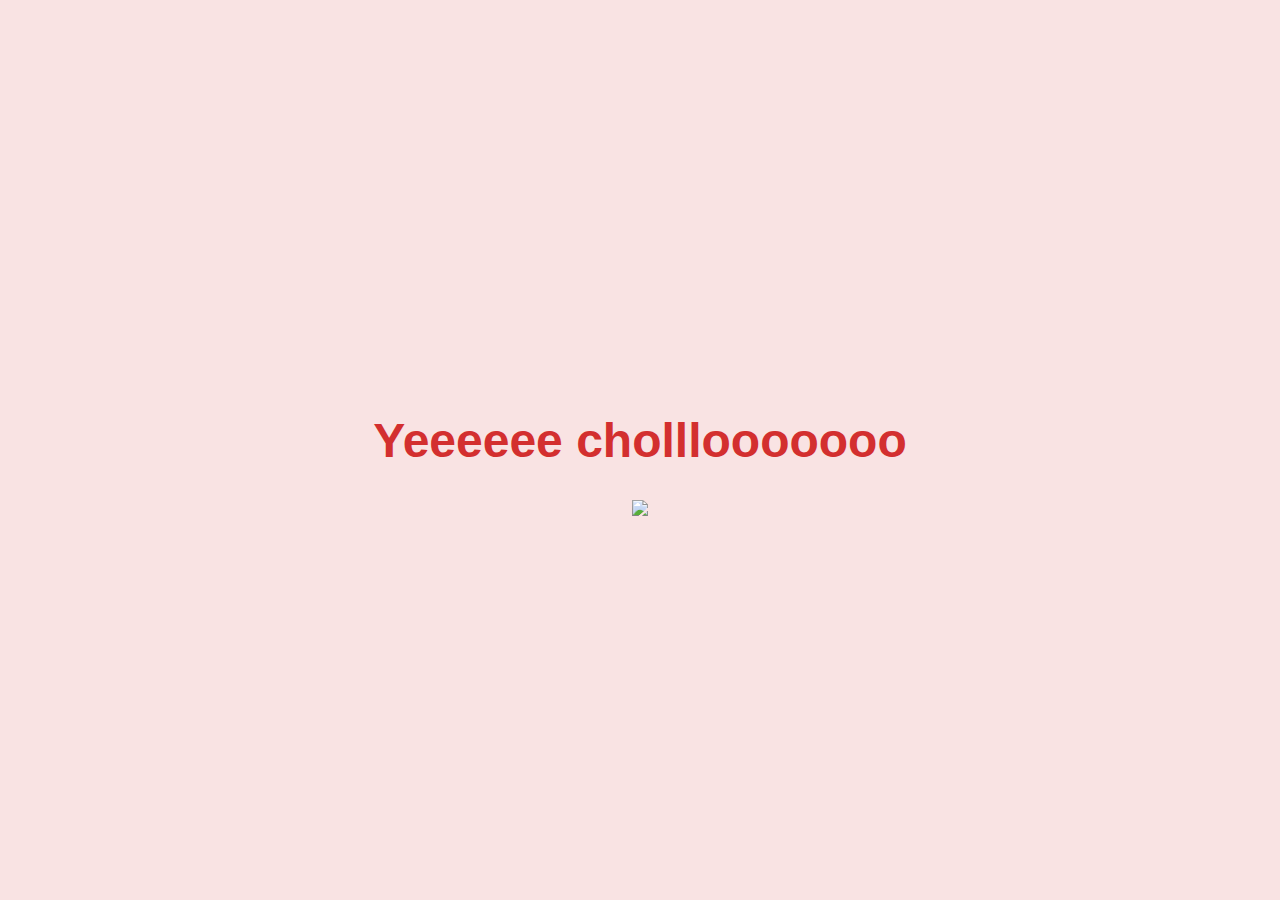
==== yes_page.html @ 2fc63151 "first commit" ====
<!DOCTYPE html>
<html lang="en">
<head>
    <meta charset="UTF-8">
    <meta name="viewport" content="width=device-width, initial-scale=1.0">
    <link rel="icon" type="image/x-icon" href="https://media1.giphy.com/media/v1.Y2lkPTc5MGI3NjExbjg5YWg3aXlvY2ticDJjaXNhb2RlcjlvczA1YjlzNGhleWlrMm5ueiZlcD12MV9pbnRlcm5hbF9naWZfYnlfaWQmY3Q9cw/ok3mfHbhzFVQWca9Rt/giphy.gif">
    <title>Yeeeee</title>
    <link rel="stylesheet" href="./yes_style.css">
</head>
<body>
    <div class="container">
        <h1 class="header_text">Yeeeeee cholllooooooo</h1>
        <div class="gif_container">
            <img src="https://media4.giphy.com/media/v1.Y2lkPTc5MGI3NjExMmo3c3l5ODh3ZGN6NHhhaDE2Mjg1ZjkwOXczdDFxbWM3dTBtaW9zaiZlcD12MV9pbnRlcm5hbF9naWZfYnlfaWQmY3Q9cw/9XY4f3FgFTT4QlaYqa/giphy.gif">

        </div>
    </div>
</body>
</html>
---- yes_style.css ----
body {
    display: flex;
    justify-content: center;
    align-items: center;
    height: 100vh;
    margin: 0;
    background-color: #f9e3e3;
    font-family: 'Arial', sans-serif;
}

.container {
    text-align: center;
}

.header_text {
    font-size: 3em;
    color: #d32f2f;
}

.gif_container img {
    width: 100%; 
    max-width: 500px; 
    height: auto; 
}
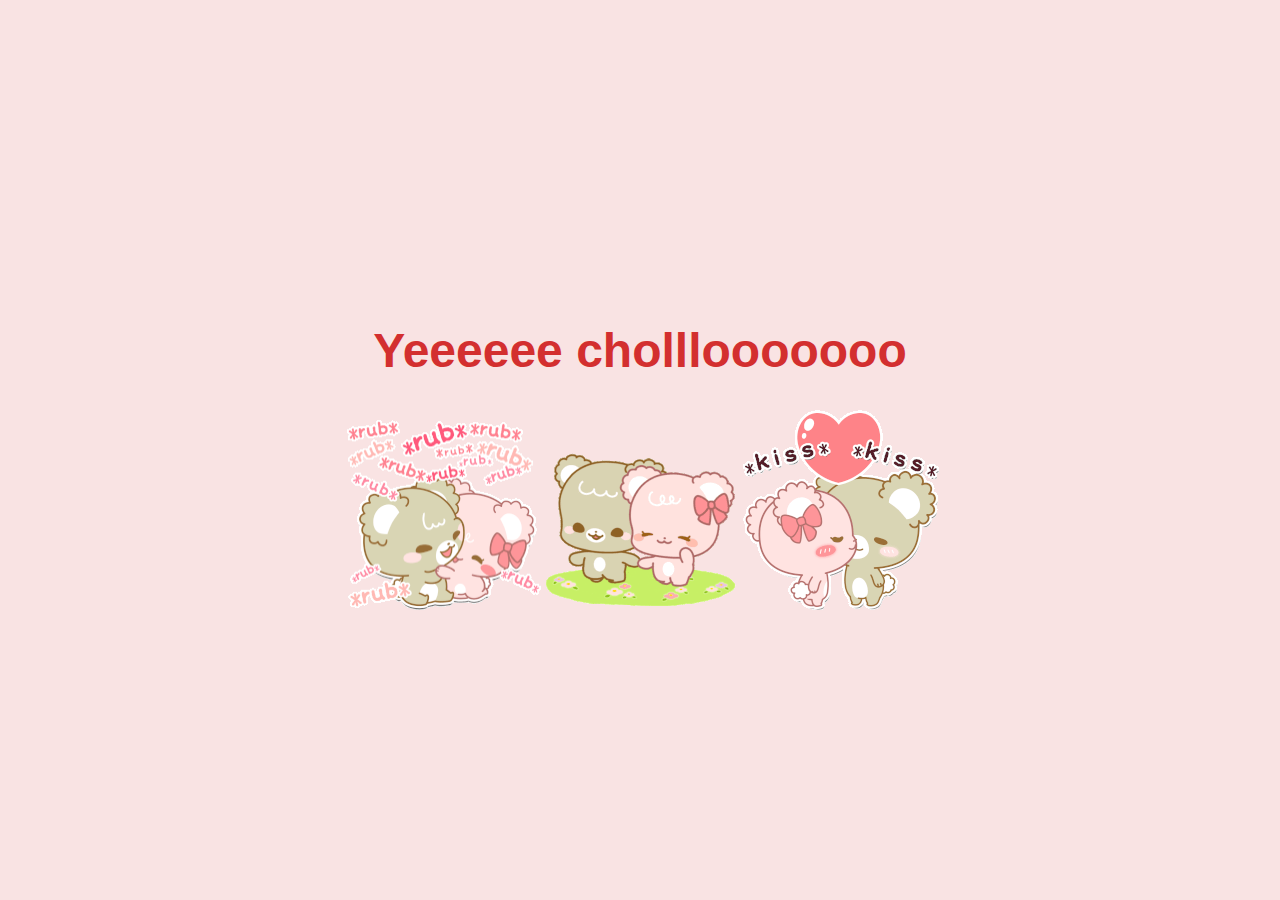
==== commit 5c331c64: "last" ====
--- a/yes_page.html
+++ b/yes_page.html
@@ -10,8 +10,10 @@
 <body>
     <div class="container">
         <h1 class="header_text">Yeeeeee cholllooooooo</h1>
-        <div class="gif_container">
-            <img src="https://media4.giphy.com/media/v1.Y2lkPTc5MGI3NjExMmo3c3l5ODh3ZGN6NHhhaDE2Mjg1ZjkwOXczdDFxbWM3dTBtaW9zaiZlcD12MV9pbnRlcm5hbF9naWZfYnlfaWQmY3Q9cw/9XY4f3FgFTT4QlaYqa/giphy.gif">
+        <div class="gif_container" style="display: flex;">
+            <img src="date.gif" alt="">
+            <img src="so-happy-smily.gif" alt="">
+            <img src="rub.gif">
 
         </div>
     </div>
